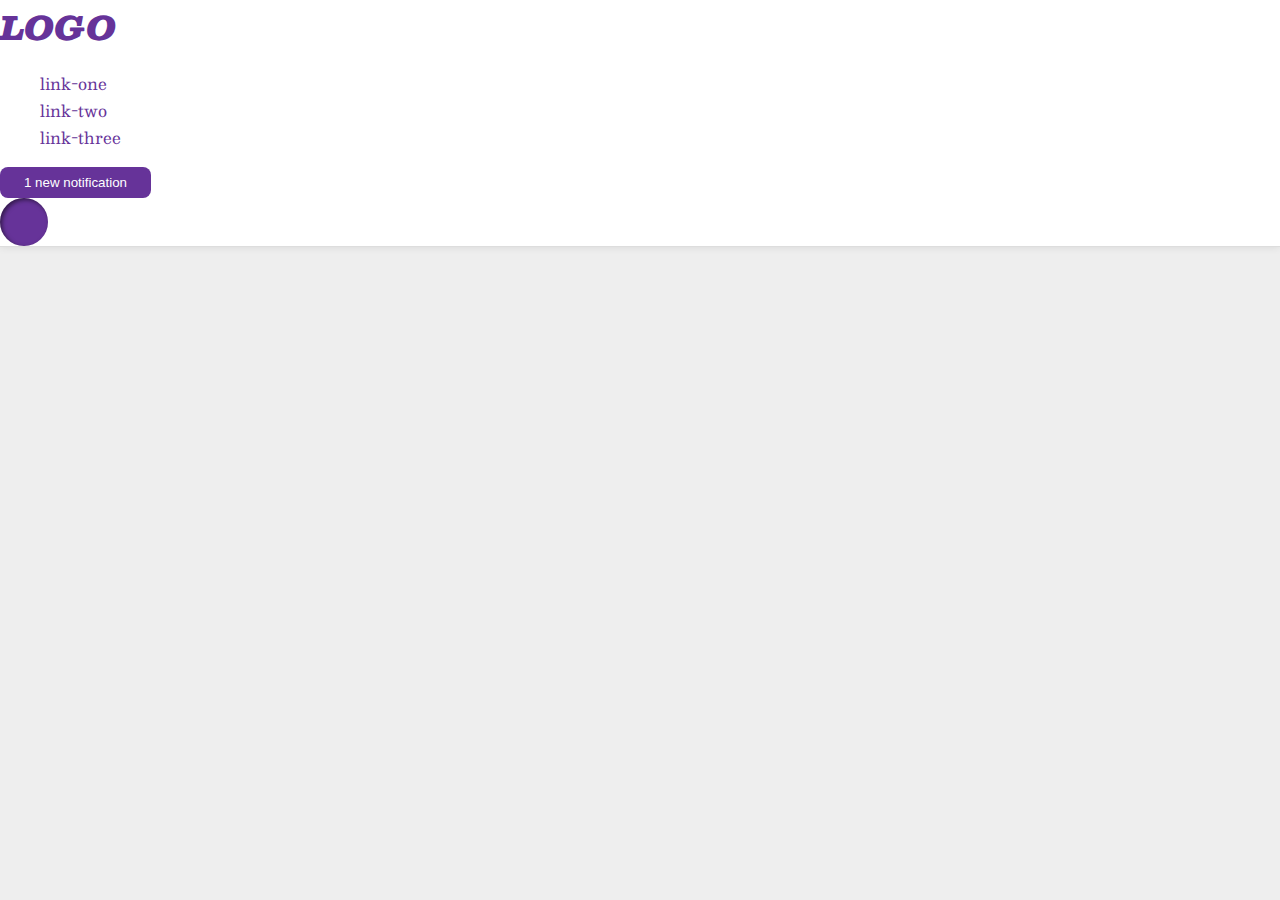
==== 03-flex-header-2/index.html @ 43e89343 "committed" ====
<!DOCTYPE html>
<html lang="en">
  <head>
    <meta charset="UTF-8">
    <meta http-equiv="X-UA-Compatible" content="IE=edge">
    <meta name="viewport" content="width=device-width, initial-scale=1.0">
    <title>Flex Header 2</title>
    <link rel="stylesheet" href="style.css">
  </head>
  <body>
    <div class="header">
      <div class="logo">
        LOGO
      </div>
      <ul class="links">
        <li><a href="google.com">link-one</a></li>
        <li><a href="google.com">link-two</a></li>
        <li><a href="google.com">link-three</a></li>
      </ul>
      <div>
        <button class="notifications">
          1 new notification
        </button>
        <div class="profile-image"></div>
      </div>
    </div>
  </body>
</html>
---- 03-flex-header-2/style.css ----
/* this is some magical font-importing.  
you'll learn about it later. */
@import url('https://fonts.googleapis.com/css2?family=Besley:ital,wght@0,400;1,900&display=swap');

body {
  margin: 0;
  background: #eee;
  font-family: Besley, serif;
}

.header {
  background: white;
  border-bottom: 1px solid #ddd;
  box-shadow: 0 0 8px rgba(0,0,0,.1);
}

.profile-image {
  background: rebeccapurple;
  box-shadow: inset 2px 2px 4px rgba(0,0,0,.5);
  border-radius: 50%;
  width: 48px;
  height: 48px;
}

.logo {
  color: rebeccapurple;
  font-size: 32px;
  font-weight: 900;
  font-style: italic;
}

button {
  border: none;
  border-radius: 8px;
  background: rebeccapurple;
  color: white;
  padding: 8px 24px;
}

a {
  /* this removes the line under our links */
  text-decoration: none;
  color: rebeccapurple;
}

ul {
  list-style-type: none;
}
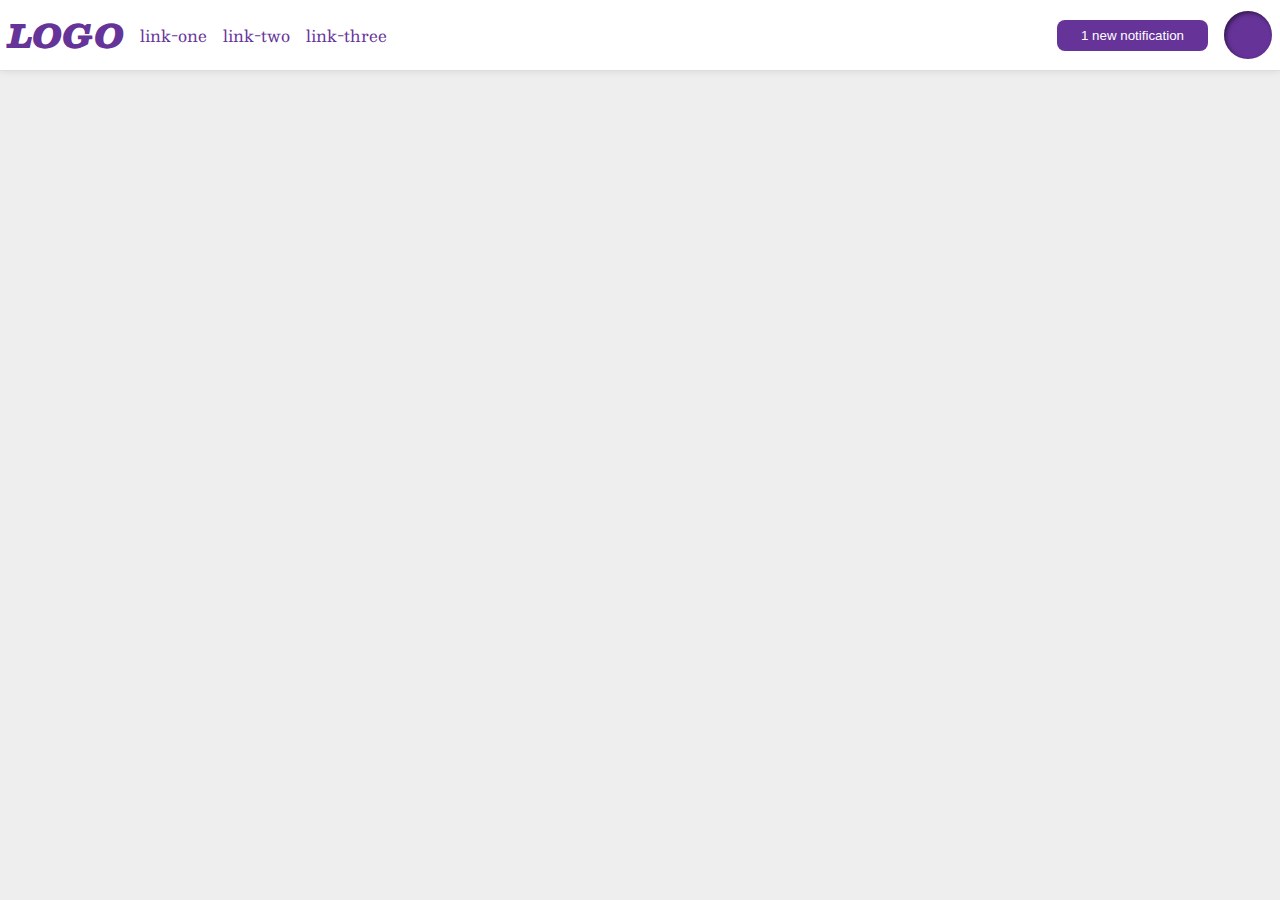
==== commit d32c8802: "fgtdg" ====
--- a/03-flex-header-2/index.html
+++ b/03-flex-header-2/index.html
@@ -9,15 +9,19 @@
   </head>
   <body>
     <div class="header">
-      <div class="logo">
-        LOGO
+      <div class="front">
+        <div class="logo">
+          LOGO
+        </div>
+        <ul class="links">
+          <li><a href="google.com">link-one</a></li>
+          <li><a href="google.com">link-two</a></li>
+          <li><a href="google.com">link-three</a></li>
+        </ul>
+
       </div>
-      <ul class="links">
-        <li><a href="google.com">link-one</a></li>
-        <li><a href="google.com">link-two</a></li>
-        <li><a href="google.com">link-three</a></li>
-      </ul>
-      <div>
+      
+      <div class="end">
         <button class="notifications">
           1 new notification
         </button>
--- a/03-flex-header-2/style.css
+++ b/03-flex-header-2/style.css
@@ -12,6 +12,10 @@
   background: white;
   border-bottom: 1px solid #ddd;
   box-shadow: 0 0 8px rgba(0,0,0,.1);
+  display: flex;
+  align-items: center;
+  padding: 8px;
+  justify-content: space-between;
 }
 
 .profile-image {
@@ -45,4 +49,14 @@
 
 ul {
   list-style-type: none;
+  display: flex;
+  margin: 0;
+  padding: 0;
+  gap: 16px;
 }
+
+.front, .end{
+  display: flex;
+gap: 16px;
+align-items: center;
+}
